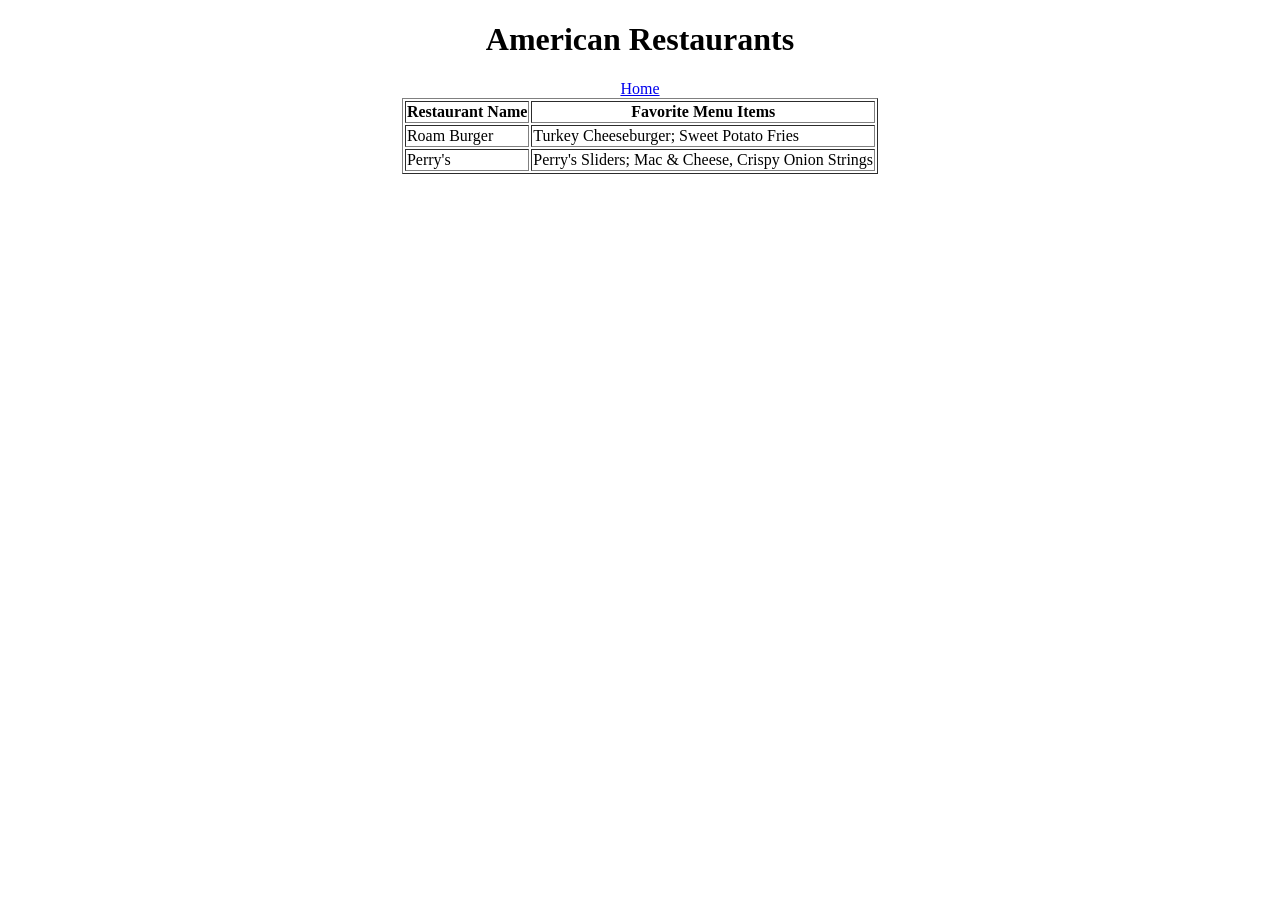
==== americanrestaurants.html @ cfc2d7da "Add files via upload" ====
<!DOCTYPE html>
<link href="style.css" type="text/css" rel="stylesheet" />
<html>
<head>
	<title>American Restaurants</title>
</head>

<body>
	<h1><center>American Restaurants</center></h1>

	<center><a href="index.html">Home</center></a>
	
	<center><table border=1>
		</center><tr>
			<th>Restaurant Name</th>
			<th>Favorite Menu Items</th>
		</tr>
		<tr>
			<td>Roam Burger</td>
			<td>Turkey Cheeseburger; Sweet Potato Fries</td>
		</tr>
		<tr>
			<td>Perry's</td>
			<td>Perry's Sliders; Mac & Cheese, Crispy Onion Strings</td>
		</tr>
	</center></table>




</body>
</html>
---- style.css ----
#homePage h1 {
	color: navy;
}
#homePage {
	background-color: lightblue;
}
#homePage {
	font-family: georgia;
}
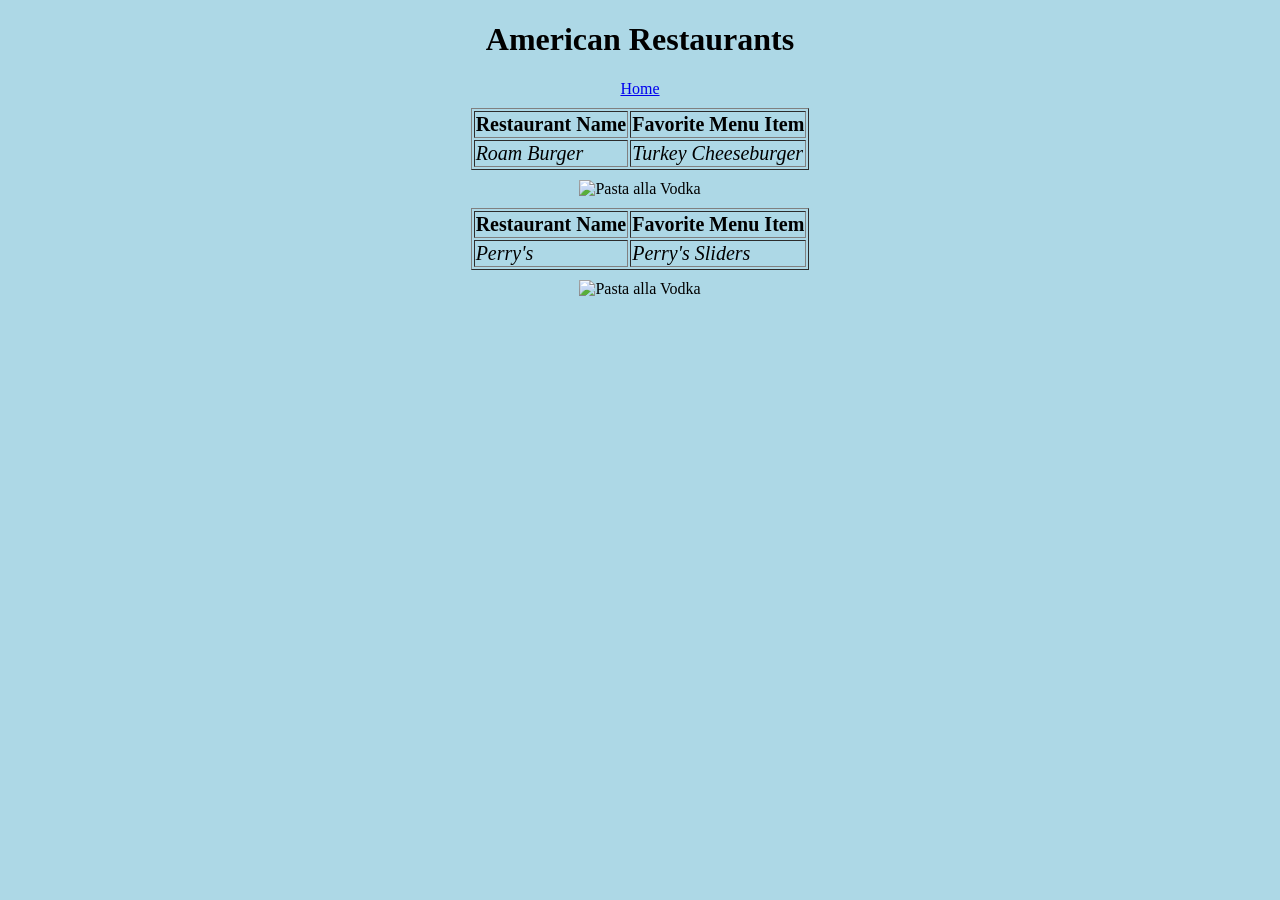
==== commit 0e065c02: "Add files via upload" ====
--- a/americanrestaurants.html
+++ b/americanrestaurants.html
@@ -13,17 +13,28 @@
 	<center><table border=1>
 		</center><tr>
 			<th>Restaurant Name</th>
-			<th>Favorite Menu Items</th>
+			<th>Favorite Menu Item</th>
 		</tr>
 		<tr>
 			<td>Roam Burger</td>
-			<td>Turkey Cheeseburger; Sweet Potato Fries</td>
+			<td>Turkey Cheeseburger</td>
 		</tr>
+	</center></table>
+
+<img src="burger.jpg" alt="Pasta alla Vodka" />
+
+	<center><table border=1>
+		</center><tr>
+			<th>Restaurant Name</th>
+			<th>Favorite Menu Item</th>
+		</tr>
+		
 		<tr>
 			<td>Perry's</td>
-			<td>Perry's Sliders; Mac & Cheese, Crispy Onion Strings</td>
+			<td>Perry's Sliders</td>
 		</tr>
 	</center></table>
+<img src="sliders.jpg" alt="Pasta alla Vodka" />
 
 
 
--- a/style.css
+++ b/style.css
@@ -7,3 +7,22 @@
 #homePage {
 	font-family: georgia;
 }
+
+body {
+	background-color:lightblue;
+}
+
+th {
+	font-size: 20px;
+
+}
+
+td {
+	font-size: 20px;
+	font-style: italic;
+}
+
+table {
+	margin-bottom: 10px;
+	margin-top: 10px;
+}
